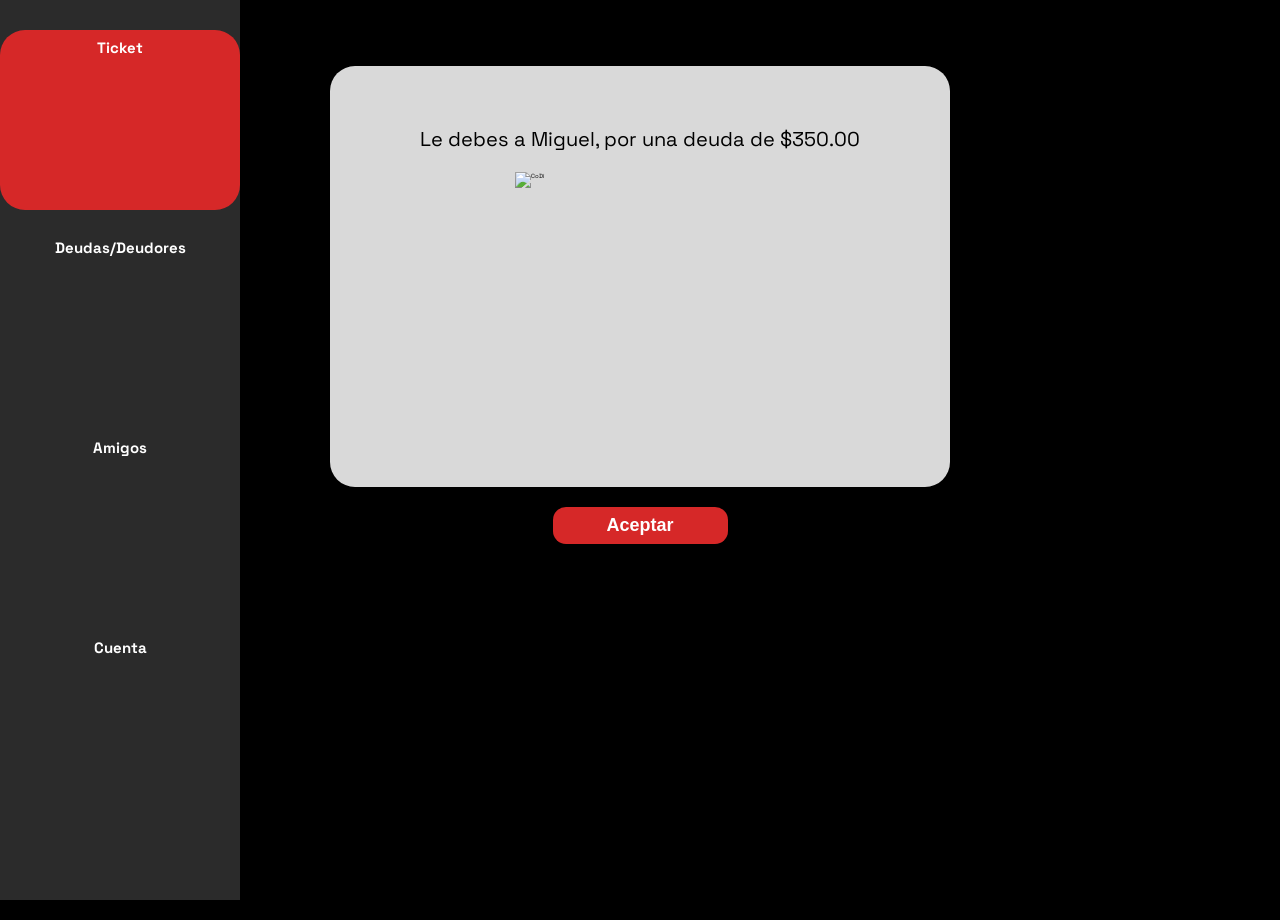
==== AceptarDeuda.html @ cdd337f0 "feat: ajustes de interfaz" ====
<!DOCTYPE html>
<html lang="en">
<head>
    <meta charset="UTF-8">
    <meta name="viewport" content="width=device-width, initial-scale=1.0">
    <title>Aceptar Deuda</title>
    <link rel="shortcut icon" href="img/arrows.svg" type="image/x-icon">
     <link rel="stylesheet" href="styles/principal.css">
    <link rel="preconnect" href="https://fonts.googleapis.com">
    <link rel="preconnect" href="https://fonts.gstatic.com" crossorigin>
    <link href="https://fonts.googleapis.com/css2?family=Space+Grotesk:wght@300..700&family=Syne+Mono&family=Titillium+Web:ital,wght@0,200;0,300;0,400;0,600;0,700;0,900;1,200;1,300;1,400;1,600;1,700&family=Unbounded:wght@200..900&display=swap" rel="stylesheet">
</head>
<body>
    <header><img src=img/Logo-TRENDSfer.jpeg alt="TRENDSfer" class="logo-ticket"></header>
    <main>
        <section>
            <div class="Aceptar-Deuda">
                <p>Le debes a Miguel, por una deuda de $350.00</p>
                <img class="QR" src="/TRENDSfer/TRENDSfer/img/qr-code.png" alt="CoDi">
                <img class="Logo-FondoBlanco" src="/TRENDSfer/TRENDSfer/img/Logo-ITRENDS-Blanco.png">
            </div>
            <button class="Aceptar" type="submit"><a href="./principal.html">Aceptar</a></button>
        </section>
    </main>
    <footer>
        <div class="options active" id="ticket"><a href="./ticket.html">Ticket</a></div>
        <div class="options" id="deudas-deudores"><a href= "./principal.html">Deudas/Deudores</a></div>
        <div class="options" id="amigos"><a href="./amigos.html">Amigos</a></div>
        <div class="options" id="cuenta"><a href="./cuenta.html">Cuenta</a></div>
    </footer>
</body>
</html>
---- styles/principal.css ----
* {
  padding: 0;
  margin: 0;
  box-sizing: border-box;
  font-size: 62.5%;
}

  .avatar-photo {
    display: none;
  }

header {
  height: 10%;
  width: 100%;
  font-family: "Space Grotesk";
}

body {
  background-color: black;
  height: 70%;
  width: 100%;
}

.profile {
  background-color: #6b6b6b;
  width: 6rem;
  height: 6rem;
  border-radius: 50%;
  transform: translate(325px, -40px);
  display: flex;
  justify-content: center;
  align-items: center;
  margin-left: -2rem;
  margin-top: -1.5rem;
}

.profile h1 {
  font-size: 2.4rem;
  color: #ffffff;
}

.logo {
  margin-top: 2rem;
}

.container {
  height: 615px;
  width: 330px;
  background-color: #d9d9d9;
  margin: -20px auto 0 auto;
  font-family: "Space Grotesk";
  border-radius: 25px;
}

.resumen {
  height: 20%;
  width: 100%;
  display: flex;
  flex-direction: column;
  justify-content: space-evenly;
}

.saldos {
  margin-left: 1.5rem;
}

.saldos h1 {
  font-size: 3.2rem;
  font-weight: bold;
}

.estados-saldos {
  display: flex;
  justify-content: space-around;
}

.estados-saldos p {
  font-size: 1.8rem;
  color: #6b6b6b;
}

.montos-saldos {
  display: flex;
  justify-content: space-around;
}

.montos-saldos h3 {
  font-size: 2.8rem;
}

.montos-saldos #deben {
  color: black;
}

.montos-saldos #debes {
  color: #d62828;
}

.ticket-division {
  border-bottom: #6b6b6b 0.4rem dashed;
  width: 100%;
  position: relative;
}

.ticket-division::before,
.ticket-division::after {
  content: "";
  position: absolute;
  bottom: -1rem;
  width: 1.5rem;
  height: 1.5rem;
  background-color: black;
  border-radius: 50%;
}

.ticket-division::before {
  left: -0.5rem;
}

.ticket-division::after {
  right: -0.5rem;
}

.resumen-deudas {
  height: 40%;
  width: 100%;
  display: flex;
  flex-direction: column;
}

.deudas-title {
  text-align: center;
}

.deudas-title h3 {
  font-size: 3.2rem;
  color: #6b6b6b;
  font-weight: bold;
}

.deudas-persona {
  display: flex;
  justify-content: space-around;
}

.deudas-persona p {
  font-size: 2.2rem;
}

.deudas-persona .monto {
  color: #d62828;
  font-weight: bold;
}

.resumen-deudores {
  height: 40%;
  width: 100%;
  display: flex;
  flex-direction: column;
}

.deudores-title {
  text-align: center;
}

.deudores-title h3 {
  font-size: 3.2rem;
  color: #6b6b6b;
  font-weight: bold;
}

.deudor-persona {
  display: flex;
  justify-content: space-evenly;
}

.deudor-persona p {
  font-size: 2.2rem;
}

.deudor-persona .monto {
  color: #d62828;
  font-weight: bold;
}

footer {
  margin-top: 0.3rem;
  height: 6rem;
  width: 100%;
  color: white;
  background-color: #2b2b2b;
  display: flex;
  justify-content: space-evenly;
  align-items: center;
  font-weight: bold;
  position: fixed;
  bottom: 0;
  left: 0;
  z-index: 10;
}

.options {
  position: relative;
  overflow: hidden;
  border-radius: 25px;
}

.options::before {
  content: "";
  position: absolute;
  inset: 0;
  background-color: #d62828;
  opacity: 0;
}

.options.active::before {
  opacity: 1;
}

.options a {
  position: relative;
  z-index: 1;
  display: block;
  padding: 0.8rem 1rem;
  text-decoration: none;
  color: white;
  font-size: 1.5rem;
  font-family: "Space Grotesk";
}
.logo-ticket {
  margin-top: 25px;
}
.Ticket {
  background-color: #d9d9d9;
  display: block;
  border-radius: 25px;
  width: 330px;
  height: 525px;
  margin-left: auto;
  margin-right: auto;
  margin-top: 80px;
  font-family: "Space Grotesk";
}

.Ticket h1 {
  color: black;
  padding-top: 15px;
  padding-left: 20px;
  font-size: 3.2rem;
}

.Form-Ticket {
  padding-top: 40px;
  text-align: center;
  font-size: 30px;
  display: flex;
  flex-direction: column;
  align-items: center;
  gap: 17px;
}

.Form-Ticket input {
  border: none;
  border-bottom: 3px solid gray;
  padding: 8px;
  width: 240px;
  font-size: 1.6rem;
  border-radius: 13px;
}

.AgregarAmigo a {
  color: #d62828;
  text-decoration: none;
  font-weight: bold;
  font-size: 12px;
}

.ticket-notification {
  display: none;
}

.ticket-page .profile {
  display: none;
}

.pagar-deuda-page .profile {
  display: none;
}

button {
  background-color: #d62828;
  color: white;
  border: none;
  border-bottom: 3px solid gray;
  padding: 8px;
  width: 175px;
  margin-top: 20px;
  border-radius: 13px;
  font-size: 1.8rem;
}

.Aceptar-Deuda {
  background-color: #d9d9d9;
  display: block;
  border-radius: 25px;
  width: 330px;
  height: 425px;
  margin-left: auto;
  margin-right: auto;
  margin-top: 50px;
  font-family: "Space Grotesk";
}

.Aceptar-Deuda p {
  font-size: 20px;
  padding: 40px 10px 0 10px;
  text-align: center;
}

.QR {
  height: 250px;
  width: 250px;
  padding-top: 40px;
  margin-left: 40px;
}

.Logo-FondoBlanco {
  height: 15px;
  width: 100px;
  margin-top: 55px;
  margin-left: 120px;
}

.Aceptar {
  background-color: #d62828;
  color: white;
  border: none;
  padding: 8px;
  width: 175px;
  margin-top: 45px;
  margin-left: 125px;
  border-radius: 13px;
  font-size: 1.8rem;
}

.Aceptar a {
  color: white;
  text-decoration: none;
  font-weight: bold;
  font-size: 1.8rem;
}

.Pagar-Deuda {
  background-color: #d9d9d9;
  display: block;
  border-radius: 25px;
  width: 330px;
  height: 530px;
  margin-left: auto;
  margin-right: auto;
  margin-top: 50px;
  font-family: "Space Grotesk";
}

.Pagar-Deuda h1 {
  padding-top: 15px;
  margin-left: 20px;
  font-size: 3.2rem;
}

.QR-PagarDeuda {
  height: 250px;
  width: 250px;
  padding-top: 25px;
  margin-left: 40px;
}

.Deuda-Pagar {
  margin-left: 100px;
  padding-top: 15px;
  font-size: 3.2rem;
}

.Concepto {
  margin-left: 100px;
  margin-top: 10px;
  font-size: 1.7rem;
}

.Pagar {
  background-color: #d62828;
  color: white;
  border: none;
  padding: 8px;
  width: 175px;
  margin-top: 30px;
  margin-left: 80px;
  border-radius: 13px;
  font-size: 1.8rem;
}

.Pagar a {
  color: white;
  text-decoration: none;
  font-weight: bold;
  font-size: 1.8rem;
}

.Mensaje-Scanneo {
  font-size: 1.3rem;
  color: gray;
  margin-top: 25px;
  margin-left: 75px;
}

.nombre a {
  font-size: 2.2rem;
  text-decoration: none;
  color: black;
}

.dashboard-side,
.dashboard-brand,
.logo-footer {
  display: none;
}

@media (min-width: 768px) {
  body {
    min-height: 100vh;
    height: auto;
    padding-bottom: 9rem;
  }

  header {
    display: flex;
    align-items: center;
    justify-content: space-between;
    width: min(110rem, calc(100% - 4rem));
    height: auto;
    margin: 2rem auto;
  }

  .logo,
  .logo-ticket {
    max-width: min(28rem, 35vw);
    max-height: 8rem;
    object-fit: contain;
    margin: 0;
  }

  .profile {
    flex: 0 0 6rem;
    transform: none;
    margin-left: auto;
  }

  .container {
    display: grid;
    grid-template-columns: repeat(2, minmax(0, 1fr));
    gap: 2rem;
    width: min(110rem, calc(100% - 4rem));
    height: auto;
    min-height: 52rem;
    margin: 0 auto 3rem;
    padding: 3rem;
  }

  .resumen {
    grid-column: 1 / -1;
    display: grid;
    grid-template-columns: minmax(0, 1.5fr) repeat(2, minmax(0, 1fr));
    align-items: center;
    gap: 1rem;
    height: auto;
    padding: 1rem 0;
  }

  .estados-saldos,
  .montos-saldos {
    justify-content: space-around;
    gap: 1rem;
  }

  .ticket-division {
    grid-column: 1 / -1;
  }

  .container > .ticket-division:nth-of-type(4) {
    display: none;
  }

  .resumen-deudas,
  .resumen-deudores {
    height: auto;
    gap: 2rem;
    padding: 1rem;
  }

  .resumen-deudores {
    border-left: 1px solid #6b6b6b;
  }

  .deudas-persona,
  .deudor-persona {
    justify-content: space-between;
    gap: 1rem;
  }

  .Ticket,
  .Aceptar-Deuda,
  .Pagar-Deuda {
    width: min(62rem, calc(100% - 4rem));
    height: auto;
    margin: 3rem auto 2rem;
    padding: 2rem 3rem 3rem;
  }

  .Ticket h1,
  .Pagar-Deuda h1 {
    padding-left: 0;
  }

  .Form-Ticket {
    padding-top: 3rem;
  }

  .Form-Ticket input {
    width: min(38rem, 100%);
  }

  .QR,
  .QR-PagarDeuda {
    display: block;
    max-width: 100%;
    margin: 2rem auto;
    padding-top: 0;
  }

  .Logo-FondoBlanco {
    display: block;
    margin: 2rem auto 0;
  }

  .Aceptar,
  .Pagar {
    display: block;
    margin: 2rem auto 0;
  }

  .Deuda-Pagar,
  .Concepto,
  .Mensaje-Scanneo {
    margin-left: 0;
    text-align: center;
  }

  footer {
    top: 0;
    bottom: auto;
    width: 24rem;
    height: 100vh;
    flex-direction: column;
    justify-content: flex-start;
    align-items: stretch;
    gap: 2rem;
    padding: 3rem 0;
    margin: 0;
  }

  .options {
    flex: 0 1 18rem;
    text-align: center;
  }

  .dashboard-page {
    min-height: 100vh;
    height: auto;
    display: grid;
    grid-template-columns: 24rem minmax(0, 1fr);
    grid-template-rows: minmax(8rem, auto) minmax(0, 1fr);
    padding: 0;
    overflow-x: hidden;
    background: linear-gradient(to right, #2b2b2b 0 24rem, black 24rem);
  }

  .dashboard-page header {
    grid-column: 1;
    grid-row: 1;
    justify-content: flex-start;
    align-items: flex-start;
    width: auto;
    height: auto;
    margin: 0;
    padding: 0;
  }

  .dashboard-page .logo {
    width: 15rem;
    max-width: calc(100% - 10rem);
    max-height: none;
    margin: 50px;
  }

  .dashboard-page .profile {
    position: fixed;
    left: 0;
    bottom: 2rem;
    width: 8rem;
    height: 8rem;
    margin-left: 20px;
    transform: none;
  }

  .dashboard-page main {
    grid-column: 2;
    grid-row: 1 / 3;
    display: flex;
    flex-direction: column;
    min-width: 0;
    min-height: 100vh;
    padding: 2rem clamp(2rem, 4vw, 5rem) 1rem;
  }

  .dashboard-layout {
    display: grid;
    grid-template-columns: minmax(0, 1.55fr) minmax(18rem, 0.9fr);
    align-items: center;
    gap: clamp(1.5rem, 3vw, 3rem);
    flex: 1;
    width: 100%;
    max-width: 110rem;
    margin: 0 auto;
  }

  .dashboard-page .container {
    display: flex;
    flex-direction: column;
    gap: 0;
    width: 100%;
    height: auto;
    min-height: min(52rem, 65vh);
    margin: 0;
    padding: 1.5rem;
    border-radius: 1rem;
  }

  .dashboard-page .resumen {
    display: grid;
    grid-template-columns: 1fr 1fr;
    align-items: center;
    gap: 0.4rem;
    height: auto;
    flex: 0 0 auto;
    padding: 0.5rem 0 1rem;
  }

  .dashboard-page .saldos {
    grid-column: 1 / -1;
    margin: 0;
    text-align: center;
  }

  .dashboard-page .saldos h1 {
    font-size: 2.4rem;
  }

  .dashboard-page .estados-saldos,
  .dashboard-page .montos-saldos {
    grid-column: 1 / -1;
    display: grid;
    grid-template-columns: repeat(2, minmax(0, 1fr));
    justify-items: center;
    align-items: center;
  }

  .dashboard-page .estados-saldos p {
    font-size: 1.5rem;
  }

  .dashboard-page .montos-saldos h3 {
    font-size: 2.2rem;
  }

  .dashboard-page .ticket-division {
    display: block;
    width: calc(100% + 3rem);
    margin-left: -1.5rem;
    border-bottom-width: 0.2rem;
  }

  .dashboard-page .ticket-division::before,
  .dashboard-page .ticket-division::after {
    bottom: -0.7rem;
    width: 1rem;
    height: 1rem;
  }

  .dashboard-page .resumen-deudas,
  .dashboard-page .resumen-deudores {
    display: flex;
    flex-direction: column;
    gap: 0.8rem;
    flex: 1;
    justify-content: space-evenly;
    width: 100%;
    height: auto;
    padding: 0.8rem 0.5rem;
  }

  .dashboard-page .resumen-deudores {
    border: 0;
  }

  .dashboard-page .deudas-title h3,
  .dashboard-page .deudores-title h3 {
    font-size: 2.2rem;
  }

  .dashboard-page .deudas-persona,
  .dashboard-page .deudor-persona {
    justify-content: space-between;
    gap: 1rem;
    padding: 0 0.5rem;
  }

  .dashboard-page .deudas-persona p,
  .dashboard-page .deudor-persona p,
  .dashboard-page .nombre a {
    font-size: 1.7rem;
  }

  .dashboard-page .divider {
    width: 100%;
    border-bottom: 1px dashed #888;
  }

  .dashboard-side {
    display: flex;
    flex-direction: column;
    gap: 1.5rem;
    width: 100%;
  }

  .notifications-empty,
  .dashboard-payment {
    background: #d9d9d9;
    border-radius: 1rem;
    color: #111;
    font-family: "Space Grotesk";
  }

  .notifications-empty {
    display: grid;
    min-height: 12rem;
    place-items: center;
    padding: 1.5rem;
    text-align: center;
  }

  .notifications-empty p {
    font-size: 1.5rem;
  }

  .dashboard-payment {
    display: flex;
    flex-direction: column;
    align-items: center;
    padding: 1.2rem;
    text-align: center;
  }

  .dashboard-payment h2 {
    align-self: flex-start;
    font-size: 2.2rem;
  }

  .dashboard-payment img {
    width: min(16rem, 70%);
    aspect-ratio: 1;
    margin: 0.8rem auto 0.4rem;
    object-fit: contain;
  }

  .payment-amount {
    font-size: 2rem;
    font-weight: bold;
  }

  .payment-description,
  .payment-hint {
    font-size: 1rem;
  }

  .payment-button {
    width: 85%;
    margin: 0.8rem auto 0.5rem;
    padding: 0.6rem;
    border-radius: 0.4rem;
    background: #d62828;
    color: white;
    font-size: 1.5rem;
    font-weight: bold;
    text-decoration: none;
  }

  .payment-hint {
    color: #6b6b6b;
  }

  .dashboard-page footer {
    height: 7rem;
    justify-content: center;
    gap: 2rem;
    padding: 0 2rem;
  }

  .dashboard-page .options {
    flex: 0 0 auto;
    border-radius: 0;
    text-align: left;
  }

  .dashboard-page .options::before {
    inset: 0 0 0 0;
    width: 0.3rem;
    background: #d62828;
    opacity: 0;
  }

  .dashboard-page .options.active::before {
    opacity: 1;
  }

  .dashboard-page .options a {
    padding: 0.8rem 1rem;
    font-size: 1.6rem;
  }

  .dashboard-brand {
    display: block;
    align-self: flex-end;
    margin: 0.5rem 1rem 0;
  }

  .dashboard-brand img {
    display: block;
    width: 8rem;
  }
}

@media (min-width: 1024px) {
  .profile h1 {
    font-size: 4rem;
  }

  .dashboard-page .logo-footer {
    display: block;
    order: 0;
    width: 100%;
    max-width: 21rem;
    height: auto;
    padding: 0 2.5rem 4rem;
    margin-bottom: 5rem;
  }

  .dashboard-page .logo {
    width: 100%;
    max-width: 16rem;
    height: auto;
    margin: 0;
  }

  .dashboard-page header picture {
    display: none;
    width: min(16rem, calc(100% - 5rem));
    margin-top: 20px;
    margin-left: 20px;
  }

  .dashboard-page .profile {
    left: 0;
    bottom: 2rem;
    width: 8rem;
    height: 8rem;
    margin-left: 2rem;
  }

  .dashboard-page footer {
    top: 0;
    bottom: auto;
    width: 24rem;
    height: 100vh;
    flex-direction: column;
    justify-content: flex-start;
    align-items: stretch;
    gap: 2rem;
    padding: 3rem 0;
    margin: 0;
  }

  .dashboard-page footer .options:first-child {
    margin-top: 0;
  }

  .dashboard-page .options {
    flex: none;
    height: 5rem;
    overflow: visible;
    border-radius: 0;
    text-align: left;
  }

  .dashboard-page .options::before {
    inset: 0 auto 0 0;
    width: 0.3rem;
  }

  .dashboard-page .options a {
    padding-left: 2.8rem;
  }
}

@media (min-width: 768px) {
  .ticket-page {
    display: grid;
    grid-template-columns: 24rem minmax(0, 1fr);
    min-height: 100vh;
    padding: 0;
    overflow-x: hidden;
    background: linear-gradient(to right, #2b2b2b 0 24rem, black 24rem);
  }

  .ticket-page header {
    grid-column: 1;
    grid-row: 1;
    width: auto;
    height: auto;
    margin: 0;
  }

  .ticket-page header picture {
    display: none;
  }

  .ticket-page .profile {
    display: flex;
    position: fixed;
    left: 0;
    bottom: 2rem;
    width: 8rem;
    height: 8rem;
    margin-left: 2rem;
    transform: none;
  }

  .ticket-page main {
    grid-column: 2;
    grid-row: 1;
    display: grid;
    place-items: center;
    min-width: 0;
    min-height: 100vh;
    padding: 2rem;
  }

  .ticket-page main section {
    width: 100%;
  }

  .ticket-page .Ticket {
    width: min(34rem, calc(100% - 2rem));
    height: 48rem;
    margin: 0 auto;
    padding: 0 1.8rem 1.8rem;
    border-radius: 1.3rem;
  }

  .ticket-page .Ticket h1 {
    padding: 2rem 0 0;
    font-size: 1.9rem;
  }

  .ticket-page .Form-Ticket {
    gap: 1rem;
    padding: 2.8rem 0 0;
    font-size: 1.4rem;
  }

  .ticket-page .Form-Ticket label,
  .ticket-page .Form-Ticket > p {
    font-size: 1.4rem;
  }

  .ticket-page .Form-Ticket > p:first-of-type {
    display: none;
  }

  .ticket-page .Form-Ticket input {
    width: 100%;
    height: 3.8rem;
    padding: 0.9rem;
    border: 0;
    border-radius: 0.7rem;
    box-shadow: 0 0.2rem 0.3rem #0003;
    font-size: 1.1rem;
  }

  .ticket-page .AgregarAmigo {
    width: auto;
    margin: 0;
    padding: 0;
    background: transparent;
  }

  .ticket-page .AgregarAmigo p,
  .ticket-page .AgregarAmigo a {
    font-size: 1.1rem;
  }

  .ticket-page .AgregarAmigo a {
    color: #d62828;
  }

  .ticket-page .Form-Ticket button {
    width: 20rem;
    height: 3.8rem;
    margin-top: 1.4rem;
    padding: 0.6rem;
    border: 0;
    border-radius: 0.5rem;
    font-size: 1.4rem;
  }

  .ticket-page .ticket-notification {
    display: block;
    color: #777;
    font-size: 1.2rem;
  }

  .ticket-page footer {
    height: 7rem;
    justify-content: center;
    gap: 2rem;
    padding: 0 2rem;
  }

  .ticket-page .logo-footer {
    display: block;
    order: 0;
    width: 16rem;
    height: auto;
    margin: 0 0 3rem 2.5rem;
  }

  .ticket-page footer .options {
    flex: none;
    height: 5rem;
    overflow: visible;
    border-radius: 0;
    text-align: left;
  }

  .ticket-page footer .options::before {
    inset: 0 auto 0 0.5rem;
    width: 0.3rem;
    background: #d62828;
  }

  .ticket-page footer .options a {
    padding: 0.8rem 1rem 0.8rem 3.6rem;
    font-size: 1.6rem;
  }

  .pagar-deuda-page {
    display: grid;
    grid-template-columns: 24rem minmax(0, 1fr);
    min-height: 100vh;
    padding: 0;
    overflow-x: hidden;
    background: linear-gradient(to right, #2b2b2b 0 24rem, black 24rem);
  }

  .pagar-deuda-page header {
    grid-column: 1;
    grid-row: 1;
    width: auto;
    height: auto;
    margin: 0;
  }

  .pagar-deuda-page header picture {
    display: none;
  }

  .pagar-deuda-page .profile {
    display: flex;
    position: fixed;
    left: 0;
    bottom: 2rem;
    width: 8rem;
    height: 8rem;
    margin-left: 2rem;
    transform: none;
  }

  .pagar-deuda-page main {
    grid-column: 2;
    grid-row: 1;
    display: grid;
    place-items: center;
    min-width: 0;
    min-height: 100vh;
    padding: 2rem;
  }

  .pagar-deuda-page main section {
    width: 100%;
  }

  .pagar-deuda-page .Pagar-Deuda {
    display: flex;
    flex-direction: column;
    align-items: center;
    width: min(34rem, calc(100% - 2rem));
    height: auto;
    min-height: 48rem;
    margin: 0 auto;
    padding: 2rem;
    border-radius: 1.3rem;
  }

  .pagar-deuda-page .Pagar-Deuda h1 {
    align-self: flex-start;
    padding: 0;
    margin: 0;
    font-size: 2rem;
  }

  .pagar-deuda-page .QR-PagarDeuda {
    width: min(24rem, 80%);
    height: auto;
    aspect-ratio: 1;
    margin: 1.5rem auto;
    padding: 0;
    object-fit: contain;
  }

  .pagar-deuda-page .Deuda-Pagar,
  .pagar-deuda-page .Concepto,
  .pagar-deuda-page .Mensaje-Scanneo {
    margin: 0.4rem 0;
    padding: 0;
    text-align: center;
  }

  .pagar-deuda-page .Deuda-Pagar {
    font-size: 2.4rem;
    font-weight: bold;
  }

  .pagar-deuda-page .Concepto {
    font-size: 1.4rem;
  }

  .pagar-deuda-page .Pagar {
    width: min(22rem, 90%);
    margin: 1.5rem auto 0;
    border: 0;
    border-radius: 0.5rem;
    font-size: 1.4rem;
  }

  .pagar-deuda-page .Pagar a {
    font-size: inherit;
  }

  .pagar-deuda-page .Mensaje-Scanneo {
    color: #777;
    font-size: 1.2rem;
  }

  .pagar-deuda-page footer {
    top: 0;
    bottom: auto;
    width: 24rem;
    height: 100vh;
    flex-direction: column;
    justify-content: flex-start;
    align-items: stretch;
    gap: 2rem;
    padding: 3rem 0;
    margin: 0;
  }

  .pagar-deuda-page .logo-footer {
    display: block;
    order: 0;
    width: 16rem;
    height: auto;
    margin: 0 0 3rem 2.5rem;
  }

  .pagar-deuda-page footer .options {
    flex: none;
    height: 5rem;
    overflow: visible;
    border-radius: 0;
    text-align: left;
  }

  .pagar-deuda-page footer .options::before {
    inset: 0 auto 0 0.5rem;
    width: 0.3rem;
    background: #d62828;
  }

  .pagar-deuda-page footer .options a {
    padding: 0.8rem 1rem 0.8rem 3.6rem;
    font-size: 1.6rem;
  }
}

@media (min-width: 1024px) {
  .dashboard-page #deudas-deudores,
  .ticket-page #deudas-deudores,
  .pagar-deuda-page #deudas-deudores {
    order: 1;
  }

  .dashboard-page #ticket,
  .ticket-page #ticket,
  .pagar-deuda-page #ticket {
    order: 2;
  }

  .dashboard-page #amigos,
  .ticket-page #amigos,
  .pagar-deuda-page #amigos {
    order: 3;
  }

  .dashboard-page #cuenta,
  .ticket-page #cuenta,
  .pagar-deuda-page #cuenta {
    order: 4;
  }

  .ticket-page footer {
    /* gap: 1.7rem;
        padding: 3rem 0; */
    height: 100vh;
    justify-content: flex-start;
    gap: 1.7rem;
    padding: 3rem 0;
  }

  .ticket-page .logo-footer {
    width: 100%;
    max-width: 21rem;
    padding: 0 2.5rem 4rem;
    margin: 0 0 5rem;
  }

  .ticket-page footer .options::before {
    inset: 0 auto 0 0;
  }

  .ticket-page footer .options a {
    padding-left: 2.8rem;
  }

  .pagar-deuda-page footer {
    gap: 1.7rem;
    padding: 3rem 0;
  }

  .pagar-deuda-page .logo-footer {
    width: 100%;
    max-width: 21rem;
    padding: 0 2.5rem 4rem;
    margin: 0 0 5rem;
  }

  .pagar-deuda-page footer .options::before {
    inset: 0 auto 0 0;
  }

  .pagar-deuda-page footer .options a {
    padding-left: 2.8rem;
  }

    .avatar-photo {
    display: flex;
    align-items: center;
    justify-content: center;
    order: 5;
    margin-top: auto;
    margin-left: 2rem;
    width: 8rem;
    height: 8rem;
    border-radius: 50%;
    background-color: #6b6b6b;
  }

  .avatar-photo h1 {
    font-family: "Space Grotesk";
    font-size: 4rem;
    color: white;
  }
}

/* ---------- TABLET VERTICAL (768px - 1023px): barra inferior ---------- */
@media (min-width: 768px) and (max-width: 1023px) {
  /* la página deja de tener columna de sidebar */
  .dashboard-page,
  .ticket-page,
  .pagar-deuda-page {
    display: block;
    padding: 0 0 7rem; /* espacio para la barra de abajo */
    background: black; /* quita el degradado gris de la izquierda */
  }

  .dashboard-page main,
  .ticket-page main,
  .pagar-deuda-page main {
    min-height: calc(100vh - 7rem);
  }

  /* el header solo tenía logo y avatar, que iban en el sidebar */
  .dashboard-page header,
  .ticket-page header,
  .pagar-deuda-page header {
    display: none;
  }

  /* el logo del footer no se ve en tablet */
  .dashboard-page .logo-footer,
  .ticket-page .logo-footer,
  .pagar-deuda-page .logo-footer {
    display: none;
  }

  /* footer: barra inferior, igual que en Amigos */
  footer,
  .dashboard-page footer,
  .ticket-page footer,
  .pagar-deuda-page footer {
    top: auto;
    bottom: 0;
    width: 100%;
    height: 7rem;
    flex-direction: row;
    justify-content: center;
    align-items: center;
    gap: 2rem;
    padding: 0 2rem;
    margin: 0;
  }

  /* botones: píldora roja, no rayita lateral */
  .dashboard-page footer .options,
  .ticket-page footer .options,
  .pagar-deuda-page footer .options {
    flex: 0 1 18rem;
    height: auto;
    overflow: hidden;
    border-radius: 25px;
    text-align: center;
  }

  .dashboard-page footer .options::before,
  .ticket-page footer .options::before,
  .pagar-deuda-page footer .options::before {
    inset: 0;
    width: auto;
  }

  .dashboard-page footer .options a,
  .ticket-page footer .options a,
  .pagar-deuda-page footer .options a {
    padding: 0.8rem 1rem;
    font-size: 1.5rem;
  }

  .ticket-division {
    border-bottom: #6b6b6b 0.6rem dashed;
    width: 100%;
    position: relative;
  }

  .ticket-division::before,
  .ticket-division::after {
    content: "";
    position: absolute;
    bottom: -1rem;
    width: 2rem;
    height: 2rem;
    background-color: black;
    border-radius: 50%;
  }

  .ticket-division::before {
    left: -0.5rem;
  }

  .ticket-division::after {
    right: -0.5rem;
  }
}
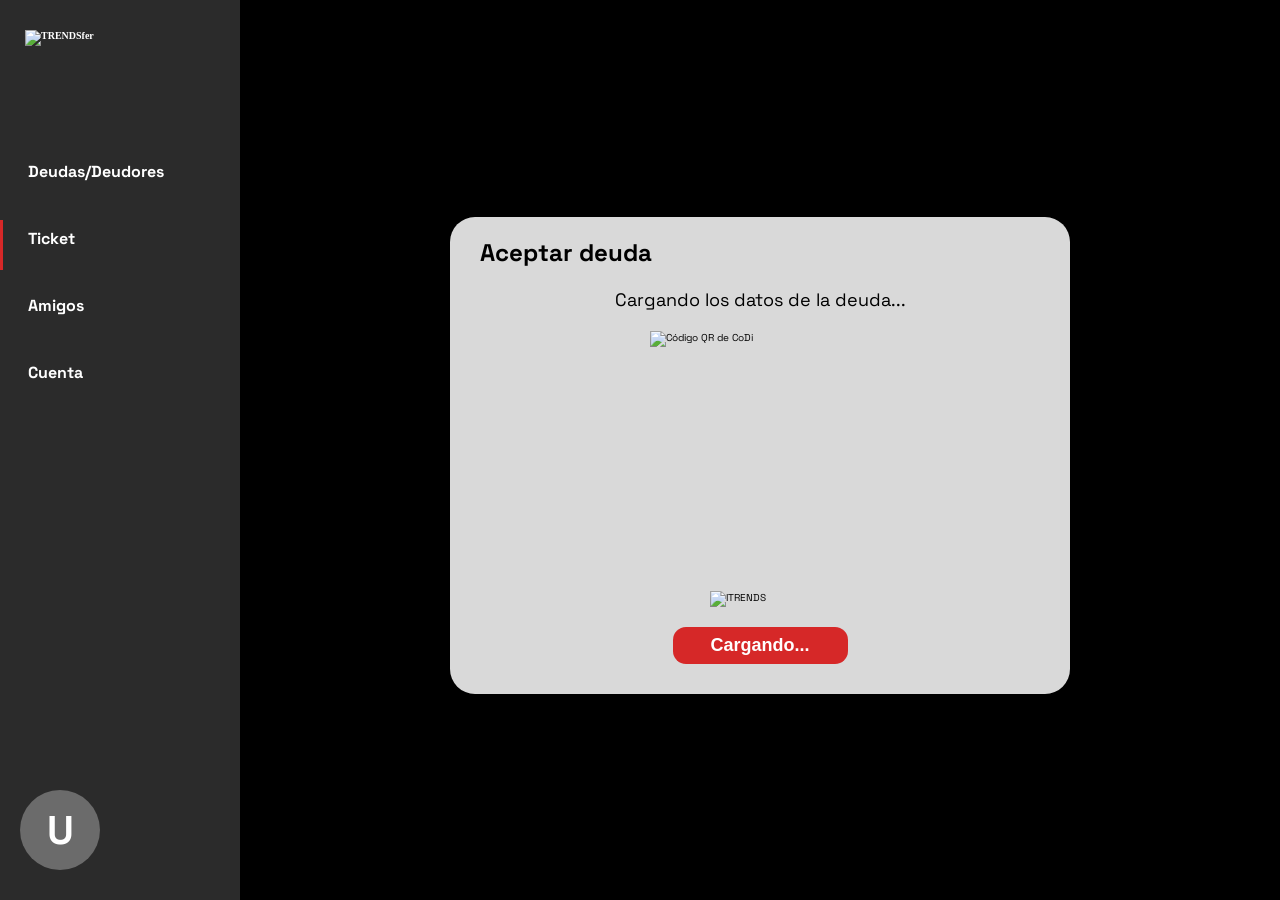
==== commit af69810b: "fix: vista en cuenta" ====
--- a/AceptarDeuda.html
+++ b/AceptarDeuda.html
@@ -1,5 +1,5 @@
 <!DOCTYPE html>
-<html lang="en">
+<html lang="es">
 <head>
     <meta charset="UTF-8">
     <meta name="viewport" content="width=device-width, initial-scale=1.0">
@@ -10,23 +10,34 @@
     <link rel="preconnect" href="https://fonts.gstatic.com" crossorigin>
     <link href="https://fonts.googleapis.com/css2?family=Space+Grotesk:wght@300..700&family=Syne+Mono&family=Titillium+Web:ital,wght@0,200;0,300;0,400;0,600;0,700;0,900;1,200;1,300;1,400;1,600;1,700&family=Unbounded:wght@200..900&display=swap" rel="stylesheet">
 </head>
-<body>
-    <header><img src=img/Logo-TRENDSfer.jpeg alt="TRENDSfer" class="logo-ticket"></header>
+<body class="ticket-page aceptar-deuda-page">
+    <header>
+        <picture>
+            <img src="./img/Logo-TRENDSfer.jpeg" alt="TRENDSfer" class="logo-ticket">
+        </picture>
+        <div class="profile">
+            <h1>U</h1>
+        </div>
+    </header>
     <main>
         <section>
             <div class="Aceptar-Deuda">
-                <p>Le debes a Miguel, por una deuda de $350.00</p>
-                <img class="QR" src="/TRENDSfer/TRENDSfer/img/qr-code.png" alt="CoDi">
-                <img class="Logo-FondoBlanco" src="/TRENDSfer/TRENDSfer/img/Logo-ITRENDS-Blanco.png">
+                <h1>Aceptar deuda</h1>
+                <p data-deuda-descripcion>Cargando los datos de la deuda...</p>
+                <img class="QR" src="./img/qr-code.png" alt="Código QR de CoDi">
+                <img class="Logo-FondoBlanco" src="./img/Logo-ITRENDS-Blanco.png" alt="ITRENDS">
+                <button class="Aceptar" type="button" data-aceptar-deuda disabled>Cargando...</button>
             </div>
-            <button class="Aceptar" type="submit"><a href="./principal.html">Aceptar</a></button>
         </section>
     </main>
     <footer>
+        <img class="logo-footer" src="./img/svg_TRENDSfer.svg" alt="TRENDSfer">
         <div class="options active" id="ticket"><a href="./ticket.html">Ticket</a></div>
         <div class="options" id="deudas-deudores"><a href= "./principal.html">Deudas/Deudores</a></div>
         <div class="options" id="amigos"><a href="./amigos.html">Amigos</a></div>
         <div class="options" id="cuenta"><a href="./cuenta.html">Cuenta</a></div>
+        <div class="avatar-photo"><h1>U</h1></div>
     </footer>
+    <script type="module" src="./aceptar-deuda.js"></script>
 </body>
 </html>
--- a/styles/principal.css
+++ b/styles/principal.css
@@ -2,6 +2,9 @@
   padding: 0;
   margin: 0;
   box-sizing: border-box;
+}
+
+html {
   font-size: 62.5%;
 }
 
@@ -58,6 +61,12 @@
   display: flex;
   flex-direction: column;
   justify-content: space-evenly;
+}
+
+.dashboard-greeting {
+  margin-left: 1.5rem;
+  color: #6b6b6b;
+  font-size: 1.6rem;
 }
 
 .saldos {
@@ -230,6 +239,7 @@
 .logo-ticket {
   margin-top: 25px;
 }
+
 .Ticket {
   background-color: #d9d9d9;
   display: block;
@@ -259,7 +269,8 @@
   gap: 17px;
 }
 
-.Form-Ticket input {
+.Form-Ticket input,
+.Form-Ticket select {
   border: none;
   border-bottom: 3px solid gray;
   padding: 8px;
@@ -348,6 +359,72 @@
   text-decoration: none;
   font-weight: bold;
   font-size: 1.8rem;
+}
+
+.Aceptar-Deuda {
+  background-color: #d9d9d9;
+  display: flex;
+  flex-direction: column;
+  align-items: center;
+  border-radius: 25px;
+  width: 330px;
+  min-height: 425px;
+  margin-left: auto;
+  margin-right: auto;
+  margin-top: 50px;
+  padding: 2rem;
+  font-family: "Space Grotesk";
+}
+
+.Aceptar-Deuda h1 {
+  align-self: flex-start;
+  font-size: 2.4rem;
+}
+
+.Aceptar-Deuda p {
+  font-size: 1.8rem;
+  padding: 2rem 0 0;
+  text-align: center;
+}
+
+.notificacion-link {
+  color: inherit;
+  text-decoration: none;
+}
+
+.notificacion-link:hover,
+.notificacion-link:focus-visible {
+  text-decoration: underline;
+}
+
+.QR {
+  display: block;
+  height: 22rem;
+  width: 22rem;
+  margin: 2rem auto 0;
+  object-fit: contain;
+}
+
+.Logo-FondoBlanco {
+  display: block;
+  height: auto;
+  width: 10rem;
+  margin: 2rem auto 0;
+}
+
+.Aceptar {
+  display: block;
+  background-color: #d62828;
+  color: white;
+  border: none;
+  padding: 8px;
+  width: 175px;
+  margin: 2rem auto 3rem;
+  border-radius: 13px;
+  font-size: 1.8rem;
+  text-decoration: none;
+  font-weight: bold;
+  text-align: center;
 }
 
 .Pagar-Deuda {
@@ -645,6 +722,10 @@
     border-radius: 1rem;
   }
 
+  .dashboard-page .ticket-lists-scroll {
+    display: contents;
+  }
+
   .dashboard-page .resumen {
     display: grid;
     grid-template-columns: 1fr 1fr;
@@ -773,6 +854,96 @@
   .dashboard-payment h2 {
     align-self: flex-start;
     font-size: 2.2rem;
+  }
+
+  notifications-empty {
+    display: flex;
+    flex-direction: column;
+    align-items: stretch;
+    gap: 1rem;
+    min-height: 12rem;
+    padding: 1.5rem;
+    text-align: left;
+  }
+
+  .notifications-empty h2 {
+    font-size: 1.8rem;
+  }
+
+  .notifications-empty > a {
+    align-self: flex-end;
+    color: #d62828;
+    font-size: 1.3rem;
+  }
+
+  .notifications-list {
+    display: flex;
+    flex-direction: column;
+    gap: 0.8rem;
+    max-height: 28rem;
+    overflow-y: auto;
+  }
+
+  .notifications-empty p {
+    font-size: 1.5rem;
+  }
+
+  .notifications-empty .notificacion-container {
+    display: flex;
+    flex-direction: column;
+    gap: 0.4rem;
+  }
+
+  .notifications-empty .notificacion-title {
+    font-size: 1.4rem;
+    font-weight: 600;
+  }
+
+  .notifications-empty .notificacion-description {
+    color: #6b6b6b;
+    font-size: 1.2rem;
+  }
+
+  .notifications-empty .divisor {
+    border-bottom: 1px dashed #888;
+  }
+
+  .dashboard-payment {
+    display: flex;
+    flex-direction: column;
+    align-items: center;
+    padding: 1.2rem;
+    text-align: center;
+  }
+
+  .dashboard-payment > h2 {
+    align-self: flex-start;
+    font-size: 2.2rem;
+  }
+
+  .payments-list {
+    display: flex;
+    flex-direction: column;
+    gap: 1.2rem;
+    width: 100%;
+    max-height: 28rem;
+    overflow-y: auto;
+    overscroll-behavior: contain;
+  }
+
+  .payments-empty {
+    margin: 0;
+    font-size: 1.4rem;
+  }
+
+  .payment-card {
+    display: flex;
+    flex-direction: column;
+    align-items: center;
+    width: 100%;
+    padding: 1rem;
+    border-radius: 0.8rem;
+    background: #f3f3f3;
   }
 
   .dashboard-payment img {
@@ -802,6 +973,25 @@
     font-size: 1.5rem;
     font-weight: bold;
     text-decoration: none;
+  }
+
+  .payment-button {
+    display: block;
+    width: 85%;
+    margin: 0.8rem auto 0.5rem;
+    border: 0;
+    padding: 0.6rem;
+    border-radius: 0.4rem;
+    background: #d62828;
+    color: white;
+    cursor: pointer;
+    font-size: 1.5rem;
+    font-weight: bold;
+  }
+
+  .payment-button:disabled {
+    cursor: wait;
+    opacity: 0.7;
   }
 
   .payment-hint {
@@ -1079,6 +1269,12 @@
     padding: 0;
     overflow-x: hidden;
     background: linear-gradient(to right, #2b2b2b 0 24rem, black 24rem);
+  }
+
+  
+  .pagar-deuda-page .Pagar:disabled {
+    cursor: not-allowed;
+    opacity: 0.65;
   }
 
   .pagar-deuda-page header {
@@ -1408,3 +1604,157 @@
     right: -0.5rem;
   }
 }
+
+@media (max-width: 767px) {
+  .dashboard-page .container {
+    display: flex;
+    flex-direction: column;
+    height: calc(90dvh - 12rem);
+  }
+
+  .dashboard-page  {
+    flex-shrink: 0;
+    min-height: 16rem;
+    margin-bottom: 1rem;
+  }
+
+  .resumen{
+    height: 10rem;
+  }
+
+  .dashboard-page .ticket-lists-scroll {
+    flex: 1;
+    min-height: 0;
+    overflow-y: auto;
+  }
+
+  /* .ticket-lists-scroll{
+    max-height: 50rem;
+  } */
+
+  .dashboard-page .resumen-deudas,
+  .dashboard-page .resumen-deudores {
+    flex: 0 0 calc(36dvh - 8rem);
+    height: calc(36dvh - 8rem);
+  }
+
+  .ticket-page {
+    display: flex;
+    flex-direction: column;
+    min-height: 100vh;
+    min-height: 100dvh;
+    height: auto;
+    padding: 0;
+  }
+
+  .ticket-page main {
+    display: flex;
+    flex: 1;
+    align-items: center;
+    justify-content: center;
+    min-height: 0;
+    padding: 1rem 1.2rem;
+  }
+
+  .ticket-page main section {
+    display: flex;
+    align-items: center;
+    justify-content: center;
+    width: 100%;
+    max-height: 100%;
+    min-height: 0;
+  }
+
+  .dashboard-page .dashboard-greeting {
+    font-size: 1.4rem;
+  }
+
+  .dashboard-page .saldos h1 {
+    font-size: 2.4rem;
+  }
+
+  .dashboard-page .estados-saldos p {
+    font-size: 1.5rem;
+  }
+
+  .dashboard-page .montos-saldos h3 {
+    font-size: 2.2rem;
+  }
+
+  .dashboard-page .deudas-title h3,
+  .dashboard-page .deudores-title h3 {
+    font-size: 2.4rem;
+  }
+
+  .dashboard-page .deudas-persona p,
+  .dashboard-page .deudor-persona p {
+    font-size: 1.6rem;
+  }
+
+  .dashboard-page .deudas-persona,
+  .dashboard-page .deudor-persona {
+    justify-content: space-between;
+    gap: 1rem;
+    padding: 0 0.8rem;
+  }
+
+  .dashboard-page .deudas-persona .nombre,
+  .dashboard-page .deudor-persona .nombre {
+    flex: 1;
+    min-width: 0;
+    text-align: left;
+  }
+
+  .dashboard-page .deudas-persona .monto,
+  .dashboard-page .deudor-persona .monto {
+    flex: 0 0 auto;
+    text-align: right;
+  }
+
+  .ticket-page .Ticket {
+    width: min(36rem, 100%);
+    max-height: 100%;
+    height: auto;
+    overflow-y: auto;
+    margin: 0 auto;
+    padding: 0 1.2rem 2rem;
+  }
+
+  .ticket-page footer {
+    position: relative;
+    inset: auto;
+    width: 100%;
+    height: 6rem;
+    flex: 0 0 6rem;
+    margin: 0;
+  }
+
+  .ticket-page .Ticket h1 {
+    font-size: 2.6rem;
+  }
+
+  .ticket-page .Form-Ticket {
+    gap: 1.4rem;
+    padding-top: 2.4rem;
+    font-size: 1.6rem;
+  }
+
+  .ticket-page .Form-Ticket label,
+  .ticket-page .Form-Ticket > p {
+    font-size: 1.6rem;
+  }
+
+  .ticket-page .Form-Ticket input,
+  .ticket-page .Form-Ticket select {
+    font-size: 1.5rem;
+  }
+
+  .ticket-page .AgregarAmigo p {
+    font-size: 1.2rem;
+  }
+
+  .ticket-page .Form-Ticket button {
+    margin-top: 0.5rem;
+    font-size: 1.6rem;
+  }
+}
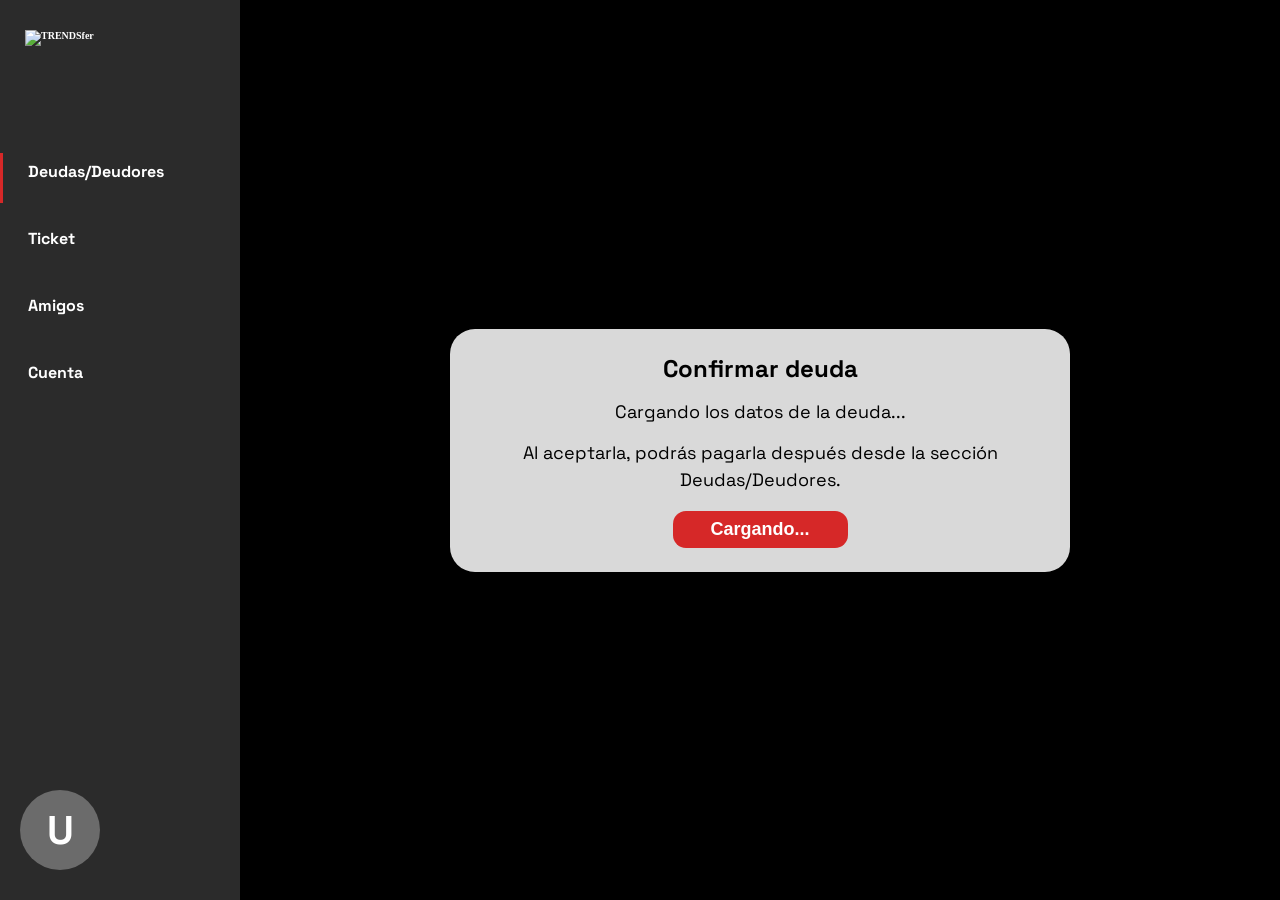
==== commit 0ff712e0: "fix: correcciones en notificaciones y vistas en movil" ====
--- a/AceptarDeuda.html
+++ b/AceptarDeuda.html
@@ -15,28 +15,27 @@
         <picture>
             <img src="./img/Logo-TRENDSfer.jpeg" alt="TRENDSfer" class="logo-ticket">
         </picture>
-        <div class="profile">
+        <a class="profile profile-link" href="./cuenta.html" aria-label="Ir a Cuenta">
             <h1>U</h1>
-        </div>
+        </a>
     </header>
     <main>
         <section>
             <div class="Aceptar-Deuda">
-                <h1>Aceptar deuda</h1>
+                <h1>Confirmar deuda</h1>
                 <p data-deuda-descripcion>Cargando los datos de la deuda...</p>
-                <img class="QR" src="./img/qr-code.png" alt="Código QR de CoDi">
-                <img class="Logo-FondoBlanco" src="./img/Logo-ITRENDS-Blanco.png" alt="ITRENDS">
+                <p class="aceptar-deuda-hint">Al aceptarla, podrás pagarla después desde la sección Deudas/Deudores.</p>
                 <button class="Aceptar" type="button" data-aceptar-deuda disabled>Cargando...</button>
             </div>
         </section>
     </main>
     <footer>
         <img class="logo-footer" src="./img/svg_TRENDSfer.svg" alt="TRENDSfer">
-        <div class="options active" id="ticket"><a href="./ticket.html">Ticket</a></div>
-        <div class="options" id="deudas-deudores"><a href= "./principal.html">Deudas/Deudores</a></div>
+        <div class="options" id="ticket"><a href="./ticket.html">Ticket</a></div>
+        <div class="options active" id="deudas-deudores"><a href= "./principal.html">Deudas/Deudores</a></div>
         <div class="options" id="amigos"><a href="./amigos.html">Amigos</a></div>
         <div class="options" id="cuenta"><a href="./cuenta.html">Cuenta</a></div>
-        <div class="avatar-photo"><h1>U</h1></div>
+        <a class="avatar-photo profile-link" href="./cuenta.html" aria-label="Ir a Cuenta"><h1>U</h1></a>
     </footer>
     <script type="module" src="./aceptar-deuda.js"></script>
 </body>
--- a/styles/principal.css
+++ b/styles/principal.css
@@ -40,6 +40,18 @@
 .profile h1 {
   font-size: 2.4rem;
   color: #ffffff;
+}
+
+.profile-link {
+  color: inherit;
+  text-decoration: none;
+  cursor: pointer;
+  -webkit-tap-highlight-color: transparent;
+}
+
+.profile-link:focus-visible {
+  outline: 2px solid #d62828;
+  outline-offset: 3px;
 }
 
 .logo {
@@ -279,6 +291,54 @@
   border-radius: 13px;
 }
 
+.ticket-friend-picker {
+  position: relative;
+  width: 240px;
+}
+
+.Form-Ticket .ticket-friend-picker input[type="search"] {
+  width: 100%;
+}
+
+.ticket-friend-suggestions {
+  position: absolute;
+  z-index: 20;
+  top: calc(100% + 0.3rem);
+  left: 0;
+  width: 100%;
+  max-height: 18rem;
+  overflow-y: auto;
+  border: 1px solid #888;
+  border-radius: 0.8rem;
+  background: #fff;
+  text-align: left;
+  box-shadow: 0 0.4rem 1rem rgb(0 0 0 / 18%);
+}
+
+.ticket-friend-option {
+  display: block;
+  width: 100%;
+  padding: 0.9rem 1.2rem;
+  border: 0;
+  background: transparent;
+  color: #111;
+  text-align: left;
+  font: inherit;
+  font-size: 1.5rem;
+  cursor: pointer;
+}
+
+.ticket-friend-option:hover,
+.ticket-friend-option:focus-visible {
+  background: #eee;
+}
+
+.ticket-friend-empty {
+  padding: 0.9rem 1.2rem;
+  color: #555;
+  font-size: 1.4rem;
+}
+
 .AgregarAmigo a {
   color: #d62828;
   text-decoration: none;
@@ -397,6 +457,71 @@
   text-decoration: underline;
 }
 
+.friend-invitation-dialog {
+  width: min(38rem, calc(100% - 3rem));
+  margin: auto;
+  padding: 2.4rem;
+  border: 0;
+  border-radius: 1.8rem;
+  background: #d9d9d9;
+  color: #111;
+  font-family: "Space Grotesk";
+}
+
+.friend-invitation-dialog::backdrop {
+  background: rgb(0 0 0 / 70%);
+}
+
+.friend-invitation-dialog h2 {
+  font-size: 2.2rem;
+}
+
+.friend-invitation-dialog p {
+  margin-top: 1.2rem;
+  font-size: 1.6rem;
+}
+
+.friend-invitation-actions {
+  display: flex;
+  justify-content: flex-end;
+  gap: 1rem;
+  margin-top: 2rem;
+}
+
+.friend-invitation-actions button {
+  padding: 0.8rem 1.4rem;
+  border: 0;
+  border-radius: 0.8rem;
+  font: inherit;
+  cursor: pointer;
+}
+
+.friend-invitation-actions [data-amigo-invitacion-aceptar] {
+  background: #d62828;
+  color: white;
+}
+
+.notifications-empty .notificacion-title {
+  display: flex;
+  align-items: flex-start;
+  gap: 0.6rem;
+}
+
+.notifications-empty .notificacion-title h3 {
+  flex: 1;
+}
+
+.notifications-empty .notificacion-circle {
+  display: inline-block;
+  flex: 0 0 0.8rem;
+  width: 0.8rem;
+  height: 0.8rem;
+  margin-top: 0.55rem;
+  border: 0;
+  border-radius: 50%;
+  background-color: #d62828;
+}
+
 .QR {
   display: block;
   height: 22rem;
@@ -496,6 +621,20 @@
   color: black;
 }
 
+.dashboard-page .deuda-accion-fila {
+  color: inherit;
+  text-decoration: none;
+}
+
+.dashboard-page .deuda-accion-fila:focus-visible {
+  outline: 2px solid #d62828;
+  outline-offset: 2px;
+}
+
+.dashboard-page .deuda-accion-etiqueta {
+  display: none;
+}
+
 .dashboard-side,
 .dashboard-brand,
 .logo-footer {
@@ -623,6 +762,28 @@
   .Pagar {
     display: block;
     margin: 2rem auto 0;
+  }
+
+  .aceptar-deuda-page .Aceptar-Deuda {
+    width: min(62rem, calc(100% - 4rem));
+    min-height: 0;
+    margin: 0 auto;
+    padding: 2.4rem 3rem;
+    gap: 1.4rem;
+  }
+
+  .aceptar-deuda-page .Aceptar-Deuda h1 {
+    align-self: center;
+    text-align: center;
+  }
+
+  .aceptar-deuda-page .Aceptar-Deuda p {
+    padding: 0;
+    line-height: 1.5;
+  }
+
+  .aceptar-deuda-page .Aceptar {
+    margin: 0.4rem auto 0;
   }
 
   .Deuda-Pagar,
@@ -856,7 +1017,7 @@
     font-size: 2.2rem;
   }
 
-  notifications-empty {
+  .notifications-empty {
     display: flex;
     flex-direction: column;
     align-items: stretch;
@@ -1196,6 +1357,10 @@
     font-size: 1.1rem;
   }
 
+  .ticket-page .ticket-friend-picker {
+    width: 100%;
+  }
+
   .ticket-page .AgregarAmigo {
     width: auto;
     margin: 0;
@@ -1606,9 +1771,157 @@
 }
 
 @media (max-width: 767px) {
+  .dashboard-page .deuda-accion-fila {
+    display: flex;
+    align-items: center;
+    gap: 0.7rem;
+    padding: 0.7rem 0.8rem;
+    border-radius: 0.8rem;
+    color: inherit;
+    text-decoration: none;
+    transition: background-color 150ms ease;
+  }
+
+  .dashboard-page .deuda-accion-fila:active,
+  .dashboard-page .deuda-accion-fila:focus-visible {
+    background-color: #ffffff1a;
+  }
+
+  .dashboard-page .deuda-accion-fila .nombre {
+    flex: 1 1 auto;
+    min-width: 0;
+  }
+
+  .dashboard-page .deuda-accion-fila .monto {
+    flex: 0 0 auto;
+    white-space: nowrap;
+  }
+
+  .dashboard-page .deuda-accion-etiqueta {
+    display: inline;
+    flex: 0 0 auto;
+    color: #9b4d4d;
+    font-size: 1.2rem;
+    font-weight: 600;
+    white-space: nowrap;
+  }
+
+  .pagar-deuda-page .Pagar-Deuda {
+    display: flex;
+    flex-direction: column;
+    align-items: center;
+    width: min(34rem, 100%);
+    height: auto;
+    min-height: 0;
+    margin: 2rem auto;
+    padding: 2rem 2rem 2.4rem;
+  }
+
+  .pagar-deuda-page .Pagar-Deuda h1 {
+    align-self: flex-start;
+    margin: 0;
+    padding: 0;
+  }
+
+  .pagar-deuda-page .QR-PagarDeuda {
+    width: min(25rem, 100%);
+    height: auto;
+    aspect-ratio: 1;
+    margin: 2rem auto 1rem;
+    padding: 0;
+    object-fit: contain;
+  }
+
+  .pagar-deuda-page .Deuda-Pagar {
+    width: 100%;
+    margin: 0;
+    padding: 0;
+    text-align: center;
+  }
+
+  .pagar-deuda-page .Concepto {
+    width: 100%;
+    margin: 0.8rem 0;
+    padding: 0 1rem;
+    text-align: center;
+    overflow-wrap: anywhere;
+  }
+
+  .pagar-deuda-page .Pagar {
+    width: min(22rem, 100%);
+    margin: 1.5rem auto 0;
+  }
+
+  .pagar-deuda-page .Mensaje-Scanneo {
+    width: 100%;
+    margin: 0.8rem auto 0;
+    padding: 0;
+    text-align: center;
+  }
+
+  .aceptar-deuda-page main section {
+    align-items: center;
+  }
+
+  .aceptar-deuda-page .Aceptar-Deuda {
+    width: 100%;
+    max-width: 42rem;
+    height: auto;
+    min-height: 0;
+    margin: 0 auto;
+    padding: 2.4rem 2rem;
+    gap: 1.6rem;
+    border: 1px solid #ffffff24;
+    border-radius: 2rem;
+    box-shadow: 0 1.2rem 3.2rem #0005;
+  }
+
+  .aceptar-deuda-page .Aceptar-Deuda h1 {
+    align-self: center;
+    font-size: 2.6rem;
+    text-align: center;
+  }
+
+  .aceptar-deuda-page .Aceptar-Deuda p {
+    padding: 0;
+    font-size: 1.7rem;
+    line-height: 1.5;
+    overflow-wrap: anywhere;
+  }
+
+  .aceptar-deuda-page .Aceptar-Deuda [data-deuda-descripcion] {
+    font-size: 1.8rem;
+  }
+
+  .aceptar-deuda-page .Aceptar-Deuda [data-deuda-descripcion] strong {
+    display: block;
+    margin-top: 0.6rem;
+    font-size: 2.6rem;
+  }
+
+  .aceptar-deuda-page .aceptar-deuda-hint {
+    color: #555;
+    font-size: 1.4rem;
+    text-align: center;
+  }
+
+  .aceptar-deuda-page .Aceptar {
+    width: 100%;
+    min-height: 5rem;
+    margin: 0.4rem auto 0;
+    border-radius: 1rem;
+    font-size: 1.7rem;
+  }
+
+  .aceptar-deuda-page .Aceptar:disabled {
+    cursor: not-allowed;
+    opacity: 0.65;
+  }
+
   .dashboard-page .container {
     display: flex;
     flex-direction: column;
+    width: min(33rem, calc(100vw - 2.4rem));
     height: calc(90dvh - 12rem);
   }
 
@@ -1636,6 +1949,12 @@
   .dashboard-page .resumen-deudores {
     flex: 0 0 calc(36dvh - 8rem);
     height: calc(36dvh - 8rem);
+  }
+
+  .dashboard-page .ticket-list-empty {
+    width: 100%;
+    padding: 0 1.2rem;
+    text-align: center;
   }
 
   .ticket-page {
@@ -1758,3 +2077,22 @@
     font-size: 1.6rem;
   }
 }
+
+@media (max-width: 767px) and (max-height: 700px) {
+  .pagar-deuda-page .Pagar-Deuda {
+    padding: 1.6rem 2rem 1.8rem;
+  }
+
+  .pagar-deuda-page .QR-PagarDeuda {
+    width: min(20rem, 100%);
+    margin: 1.2rem auto 0.6rem;
+  }
+
+  .pagar-deuda-page .Pagar {
+    margin-top: 1rem;
+  }
+
+  .pagar-deuda-page .Mensaje-Scanneo {
+    margin-top: 0.5rem;
+  }
+}
